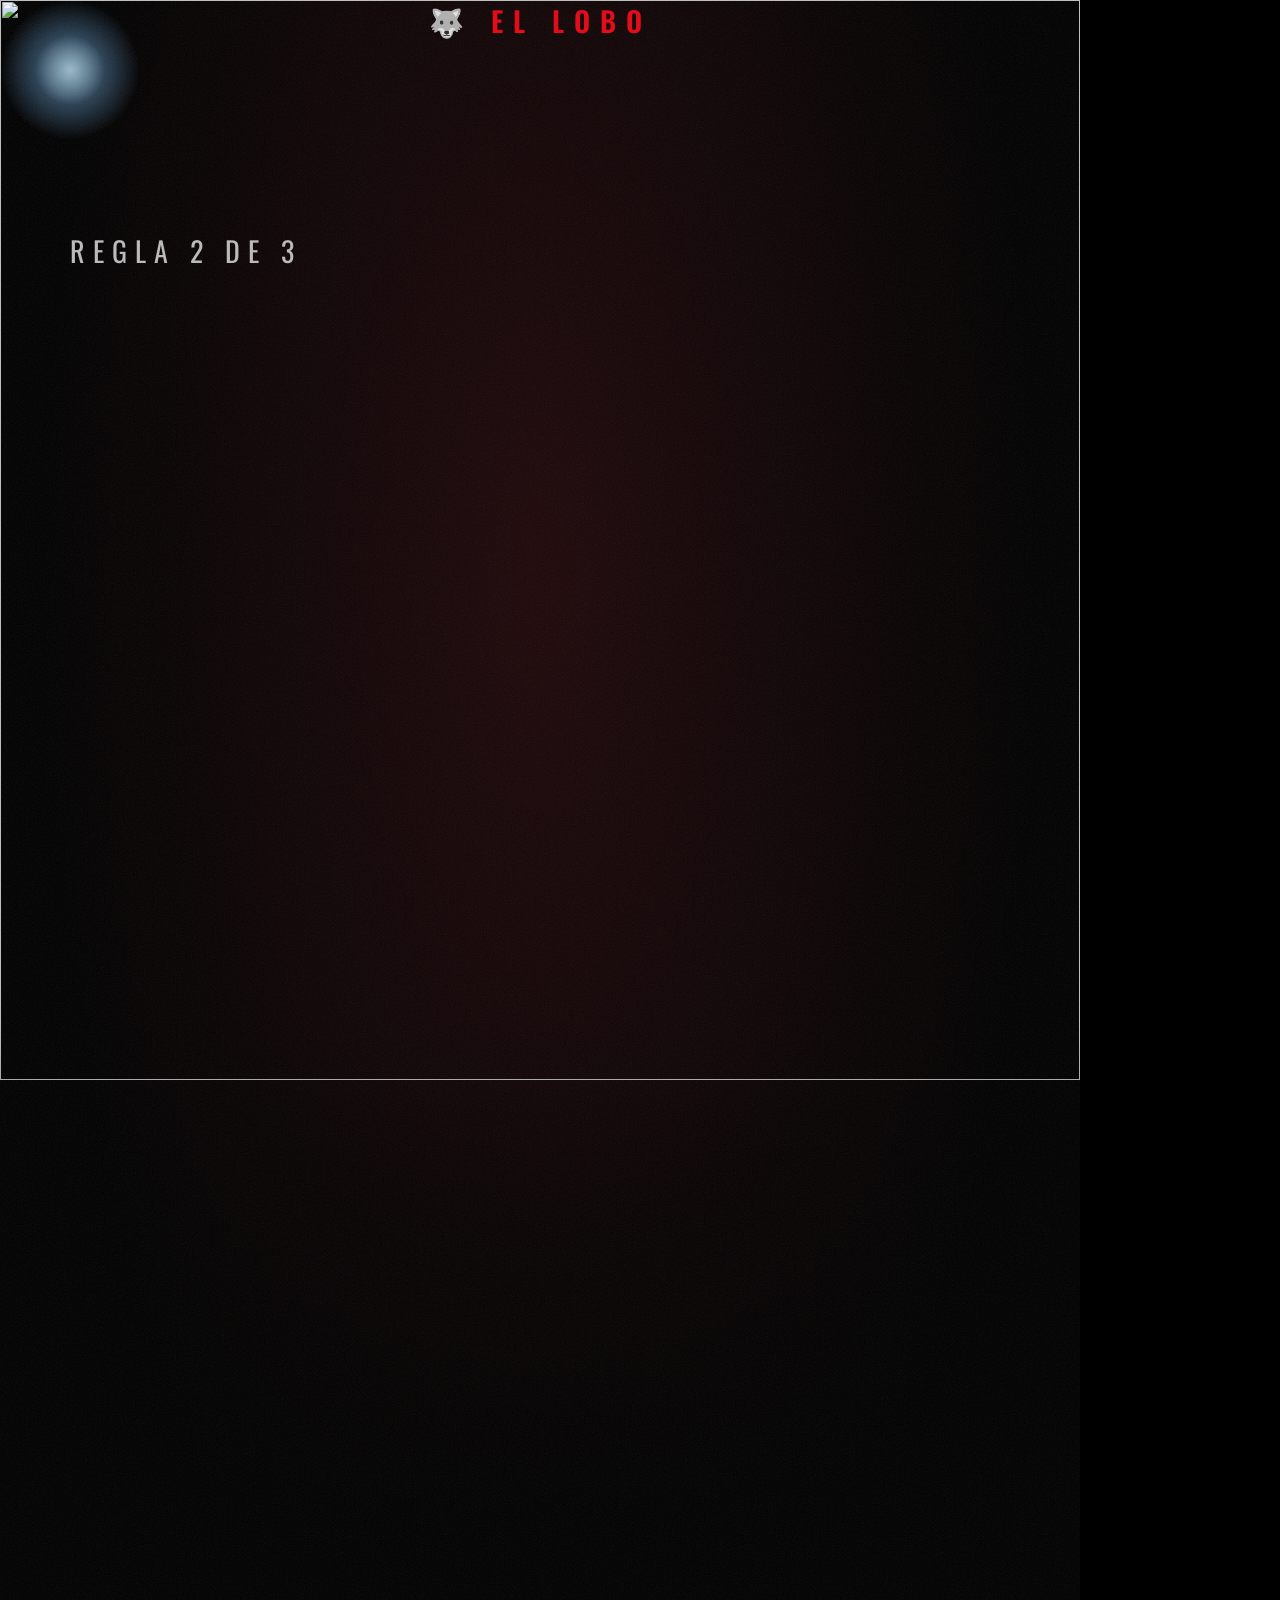
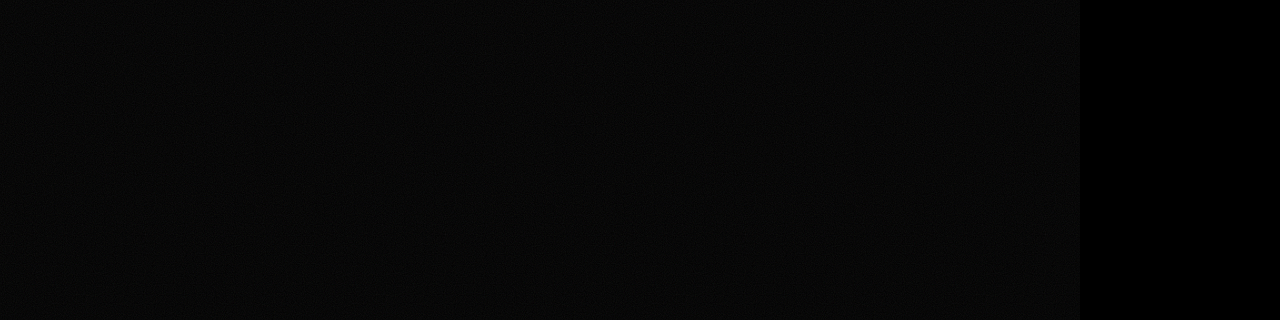
==== videos/src/08_lobo_valor.html @ e4d3bef1 "Añadir 3 shorts del lobo con las reglas Honor, Valor y Respeto Co-Authored-By: Claude Opus 5.5 <nore" ====
<!doctype html><html><head><meta charset="utf-8"><link rel="stylesheet" href="base.css"><script src="base.js"></script>
<style>.eye{position:absolute;width:140px;height:140px;border-radius:50%;background:radial-gradient(circle,rgba(170,220,255,.55) 0%,rgba(120,190,255,.18) 35%,transparent 70%);mix-blend-mode:screen;pointer-events:none}</style></head><body>
<div id="stage"></div><script>const CFG = {n:2, rule:"VALOR", icon:[540,742], next:"REGLA 3 · MAÑANA →", lines:[
 [0.5,2.7,"¿Sientes miedo? *Bien*."],[2.9,5.4,"El miedo no es *el enemigo*."],
 [6.4,9.4,"Enfrenta la *adversidad*. Cada asalto. Cada día.","top"],[9.6,12.5,"El lobo no elige la tormenta. *La atraviesa*.","top"]]};</script><script src="wolf.js"></script></body></html>
---- videos/src/base.css ----
@import url('https://fonts.googleapis.com/css2?family=Anton&family=Oswald:wght@400;500;600;700&family=Inter:wght@400;600&display=swap');
*{margin:0;padding:0;box-sizing:border-box}
:root{--red:#e30613}
html,body{width:1080px;height:1920px;overflow:hidden;background:#000;color:#f2f2f2;font-family:Inter,sans-serif}
#stage{position:relative;width:1080px;height:1920px;overflow:hidden;
 background:radial-gradient(ellipse at 50% 30%,#1e0709 0%,#000 65%)}
.abs{position:absolute;left:0;right:0;text-align:center}
.anton{font-family:Anton;text-transform:uppercase;line-height:.92}
.osw{font-family:Oswald;text-transform:uppercase}
.red{color:var(--red)}
.v{mix-blend-mode:screen;position:absolute;left:50%;top:50%;transform:translate(-50%,-50%)}
#grain{position:absolute;inset:0;pointer-events:none;opacity:.08;
 background-image:url("data:image/svg+xml;utf8,<svg xmlns='http://www.w3.org/2000/svg' width='300' height='300'><filter id='n'><feTurbulence type='fractalNoise' baseFrequency='.9' numOctaves='2'/></filter><rect width='300' height='300' filter='url(%23n)'/></svg>")}
#flash{position:absolute;inset:0;background:var(--red);opacity:0;pointer-events:none}
.bars:before,.bars:after{content:"";position:absolute;left:0;right:0;height:0}
.tile{border-radius:22px;overflow:hidden;background:#ececec}
.tile img{display:block;width:100%}
.handle{position:absolute;bottom:330px;left:0;right:0;text-align:center;font-family:Oswald;letter-spacing:8px;font-size:26px;color:#bbb}
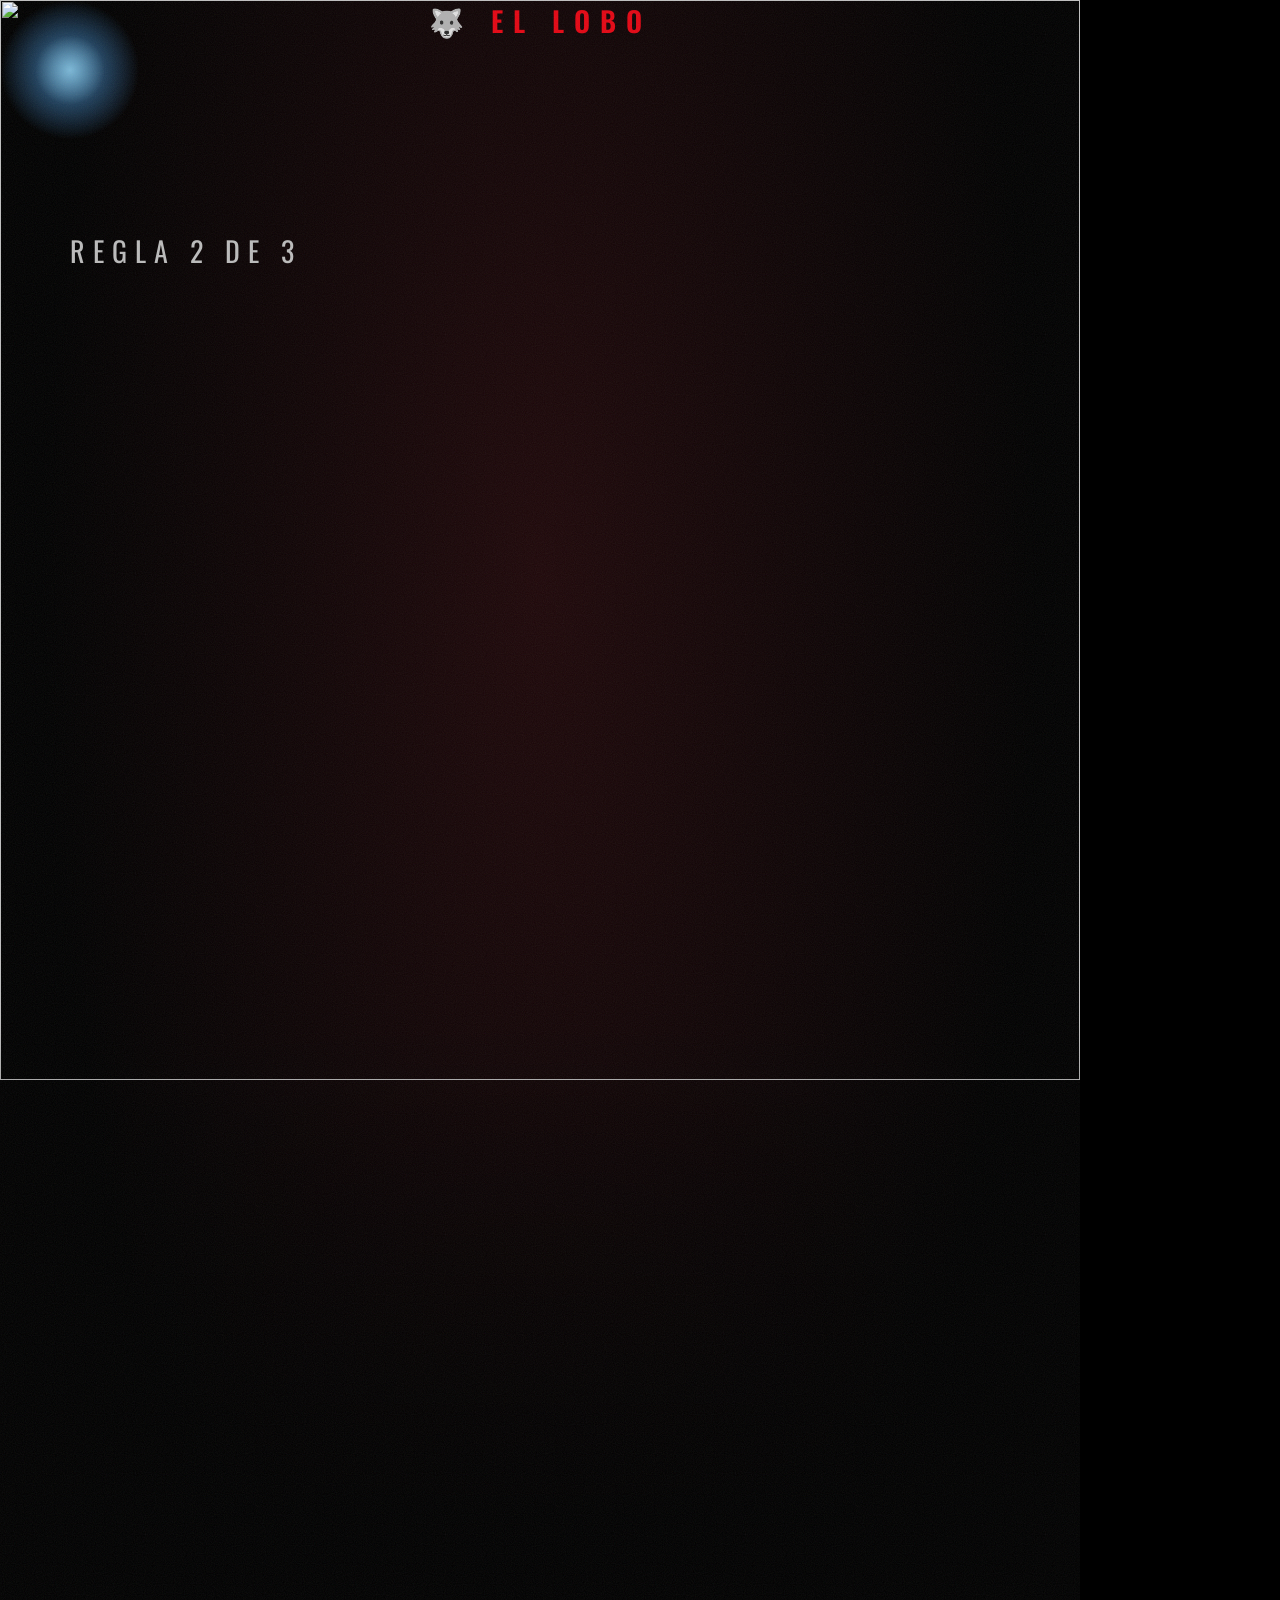
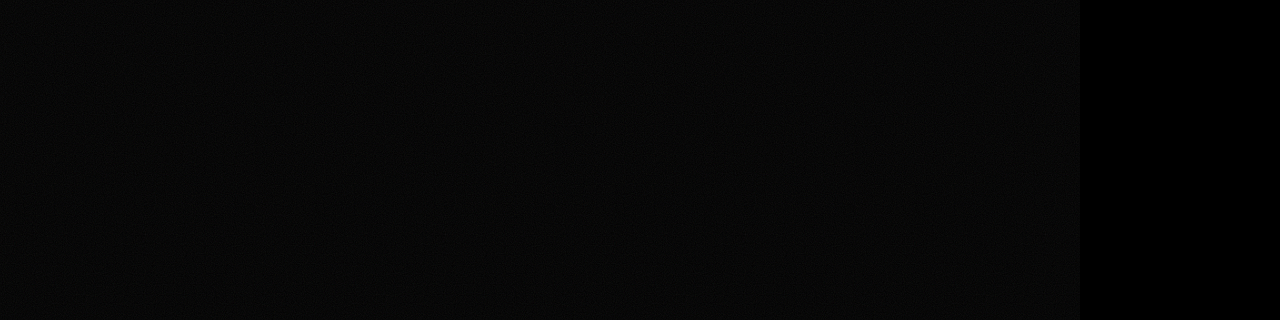
==== commit 7e010c41: "Lobo con ojos azules en los shorts Co-Authored-By: Claude Opus 5.5 <noreply@anthropic.com> Claude-Se" ====
--- a/videos/src/08_lobo_valor.html
+++ b/videos/src/08_lobo_valor.html
@@ -1,5 +1,5 @@
 <!doctype html><html><head><meta charset="utf-8"><link rel="stylesheet" href="base.css"><script src="base.js"></script>
-<style>.eye{position:absolute;width:140px;height:140px;border-radius:50%;background:radial-gradient(circle,rgba(170,220,255,.55) 0%,rgba(120,190,255,.18) 35%,transparent 70%);mix-blend-mode:screen;pointer-events:none}</style></head><body>
+<style>.eye{position:absolute;width:140px;height:140px;border-radius:50%;background:radial-gradient(circle,rgba(120,200,255,.6) 0%,rgba(80,170,255,.2) 35%,transparent 70%);mix-blend-mode:screen;pointer-events:none}</style></head><body>
 <div id="stage"></div><script>const CFG = {n:2, rule:"VALOR", icon:[540,742], next:"REGLA 3 · MAÑANA →", lines:[
  [0.5,2.7,"¿Sientes miedo? *Bien*."],[2.9,5.4,"El miedo no es *el enemigo*."],
  [6.4,9.4,"Enfrenta la *adversidad*. Cada asalto. Cada día.","top"],[9.6,12.5,"El lobo no elige la tormenta. *La atraviesa*.","top"]]};</script><script src="wolf.js"></script></body></html>
